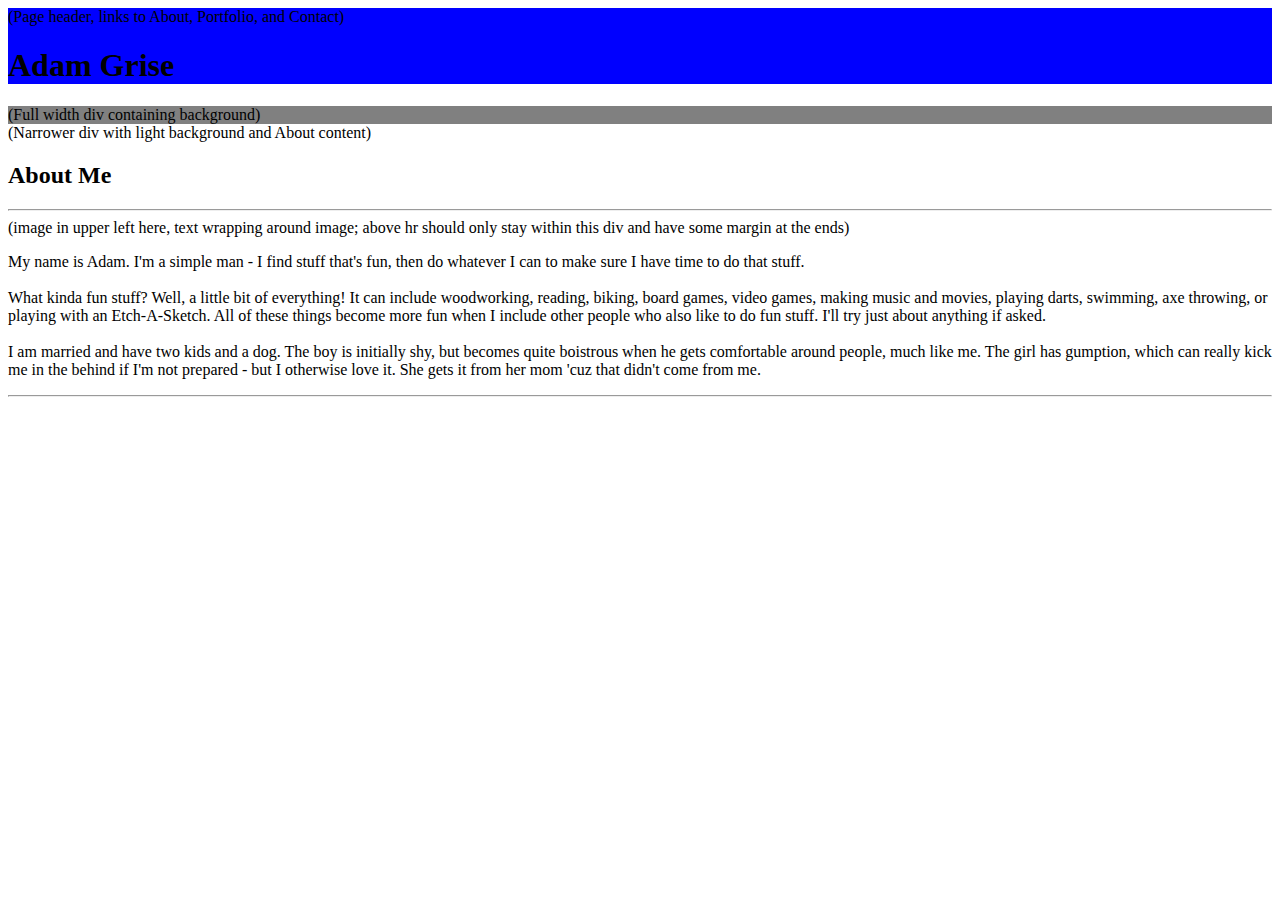
==== index.html @ 9be552af "html shell, basic code on index added" ====
<!DOCTYPE html>
<html>
<head>
    <meta charset="utf-8">
    <title>Adam G's Home Page</title>
    <meta name="viewport" content="width=device-width, initial-scale=1">
    <link rel="stylesheet" type="text/css" media="screen" href="assets/css/style.css">
    <script src="#"></script>
</head>
<body>
    <div class="header">(Page header, links to About, Portfolio, and Contact)
        <h1>Adam Grise</h1>
    </div>
    <div class="mainbg">
        (Full width div containing background)
        <div class="maincontent">
            (Narrower div with light background and About content)
            <h2>About Me</h2>
            <hr>
            (image in upper left here, text wrapping around image; above hr should only stay within this div and have some margin at the ends)
            <p>
                My name is Adam. I'm a simple man - I find stuff that's fun, then do whatever I can to make sure I have time to do that stuff.<br><br>
                What kinda fun stuff? Well, a little bit of everything! It can include woodworking, reading, biking, board games, video games, making music and movies, playing darts, swimming, axe throwing, or playing with an Etch-A-Sketch. All of these things become more fun when I include other people who also like to do fun stuff. I'll try just about anything if asked.<br><br>
                I am married and have two kids and a dog. The boy is initially shy, but becomes quite boistrous when he gets comfortable around people, much like me. The girl has gumption, which can really kick me in the behind if I'm not prepared - but I otherwise love it. She gets it from her mom 'cuz that didn't come from me.
            </p>
        </div>
    </div>

    <hr>

</body>
</html>
---- assets/css/style.css ----
/******** CLASSES *********/
.mainbg {
    background-color:gray;
}

.maincontent {
    background-color:white;
}

.header {
    background-color:blue;
}
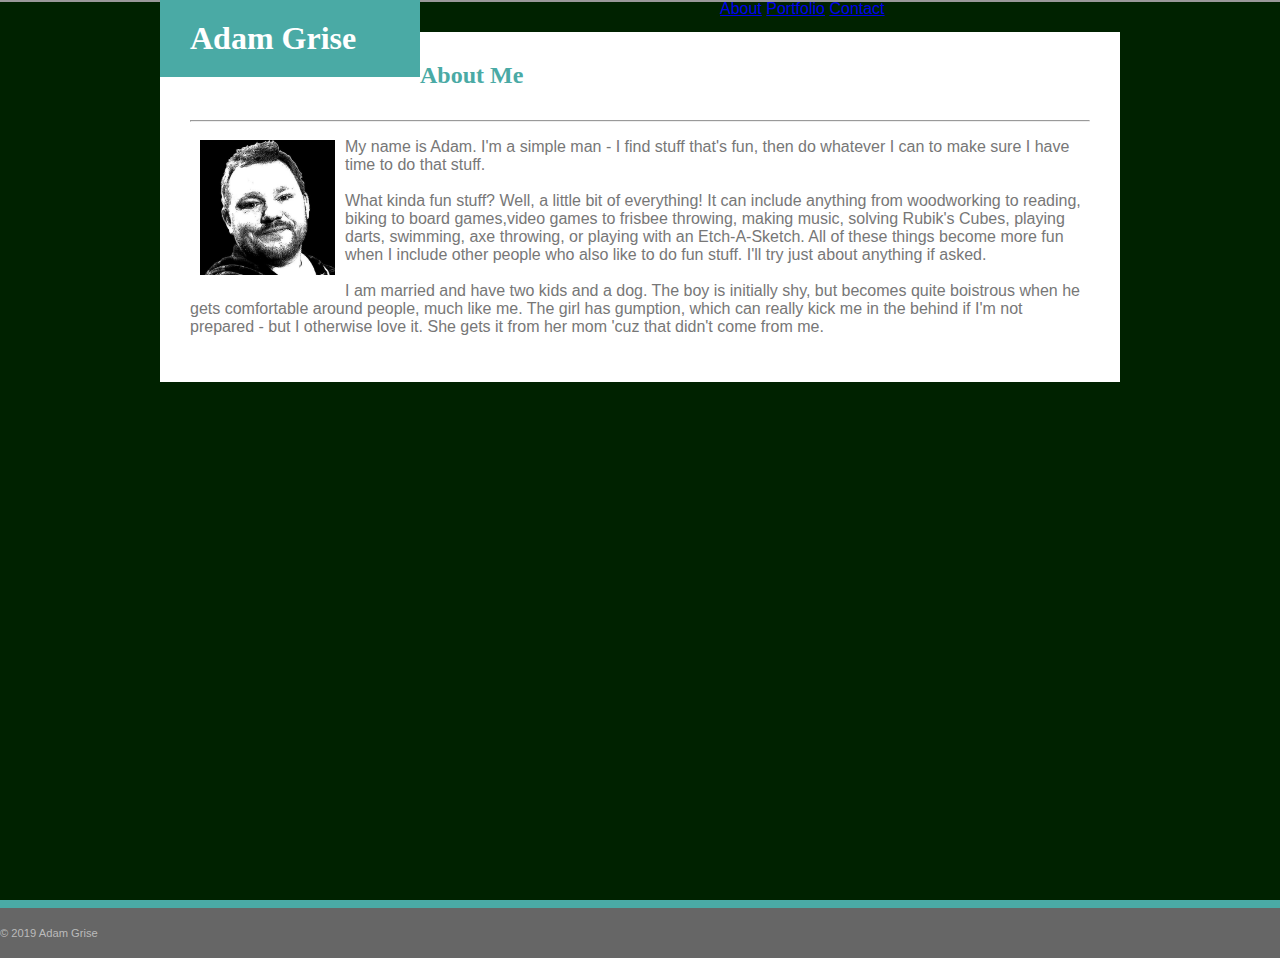
==== commit 9e0b4814: "ongoing changes to index and css, testing different styling options" ====
--- a/index.html
+++ b/index.html
@@ -1,5 +1,6 @@
 <!DOCTYPE html>
 <html>
+
 <head>
     <meta charset="utf-8">
     <title>Adam G's Home Page</title>
@@ -7,26 +8,52 @@
     <link rel="stylesheet" type="text/css" media="screen" href="assets/css/style.css">
     <script src="#"></script>
 </head>
+<!-- The main div containing the body and everything should be 960px wide.
+
+BONUS: Make your pages more sophisticated by adding style to text links, to image links, and to buttons for when a user hovers their cursor over them. A CSS hover tutorial can be found here: http://www.codeitpretty.com/2013/06/how-to-use-css-hover-effects.html
+
+You can use Adobe Kuler (https://color.adobe.com/create/color-wheel/) to find colors that match the theme (in this case, the primary color is Teal #4aaaa5).
+
+Make a "sticky footer." You will notice the dark grey footer will always rest just below the content. This is fine whenever your site has enough content to push it down past the height of most monitors. But if there isn't much content in the body, the footer could rest in the middle of the page:
+
+-Try to code the footer in a way that it will always remain at the bottom of the page, no matter how short the content is. A sticky footer tutorial can be found here: https://css-tricks.com/couple-takes-sticky-footer/
+-Give the Footer the following CSS:
+    border-top: 8px solid #4aaaa5;-->
+
 <body>
-    <div class="header">(Page header, links to About, Portfolio, and Contact)
-        <h1>Adam Grise</h1>
-    </div>
-    <div class="mainbg">
-        (Full width div containing background)
-        <div class="maincontent">
-            (Narrower div with light background and About content)
-            <h2>About Me</h2>
-            <hr>
-            (image in upper left here, text wrapping around image; above hr should only stay within this div and have some margin at the ends)
-            <p>
-                My name is Adam. I'm a simple man - I find stuff that's fun, then do whatever I can to make sure I have time to do that stuff.<br><br>
-                What kinda fun stuff? Well, a little bit of everything! It can include woodworking, reading, biking, board games, video games, making music and movies, playing darts, swimming, axe throwing, or playing with an Etch-A-Sketch. All of these things become more fun when I include other people who also like to do fun stuff. I'll try just about anything if asked.<br><br>
-                I am married and have two kids and a dog. The boy is initially shy, but becomes quite boistrous when he gets comfortable around people, much like me. The girl has gumption, which can really kick me in the behind if I'm not prepared - but I otherwise love it. She gets it from her mom 'cuz that didn't come from me.
-            </p>
+    <div class="topcontainer">
+        <div class="header">
+            <div id="title">
+                <h1>Adam Grise</h1>
+            </div>
+            <div id="links">
+                <a href="index.html">About</a>
+                <a href="portfolio.html">Portfolio</a>
+                <a href="contact.html">Contact</a>
+            </div>
         </div>
     </div>
 
-    <hr>
+    <div class="middlecontainer">
+        <h2>About Me</h2><br>
+        <hr>
+        <img class="profilepic" src="assets/images/adamheadshot.png">
+        <p>
+            My name is Adam. I'm a simple man - I find stuff that's fun, then do whatever I can to make sure I have time
+            to do that stuff.<br><br>
+            What kinda fun stuff? Well, a little bit of everything! It can include anything from woodworking to reading,
+            biking to board games,video games to frisbee throwing, making music, solving Rubik's Cubes, playing darts,
+            swimming, axe throwing, or playing with an Etch-A-Sketch. All of these things become more fun when I include
+            other people who also like to do fun stuff. I'll try just
+            about anything if asked.<br><br>
+            I am married and have two kids and a dog. The boy is initially shy, but becomes quite boistrous when he gets
+            comfortable around people, much like me. The girl has gumption, which can really kick me in the behind if
+            I'm not prepared - but I otherwise love it. She gets it from her mom 'cuz that didn't come from me.
+        </p>
+    </div>
+</body>
+<div class="bottomcontainer">
+    © 2019 Adam Grise
+</div>
 
-</body>
 </html>--- a/assets/css/style.css
+++ b/assets/css/style.css
@@ -1,12 +1,84 @@
-/******** CLASSES *********/
-.mainbg {
-    background-color:gray;
+/********  TAGS   *********/
+html {
+    height:100%;
 }
 
-.maincontent {
-    background-color:white;
+body{
+    color:#777777;
+    font-family:'Arial','Helvetica Neue', Helvetica, sans-serif;
+    background-color:#002200;
+    background-image:url("../images/prism.png");
+    margin:0 auto auto;
+    min-height: 100%;
+    position:relative;
+    padding-bottom:58px;
+} /* Body background pattern credited to Michal at toptal.com Subtle Patterns. */
+
+h1 {
+    padding:0;
+    margin:0;
+}
+
+h2 {
+    color:#4aaaa5;
+    font-family: 'Georgia', Times,'Times New Roman', serif;
+    margin:0 auto auto;
+    padding:0 0 5px;
+}
+
+/******** CLASSES *********/
+
+.middlecontainer {
+    width:900px;
+    background-color:#ffffff;
+    border-color:#dddddd;
+    margin:30px auto auto;
+    padding:30px;
+}
+
+.topcontainer {
+    padding:0;
+    margin:0;
+    background-color:#ffffff;
+    border-bottom: 2px solid #999999;
+}
+
+.bottomcontainer {
+    background-color:#666666;
+    color: #bbbbbb;
+    font-size: 0.7rem;
+    border-top: 8px solid #4aaaa5;
+    height:50px;
+    position:absolute;
+    left:0;
+    right:0;
+    bottom:0;
+    display: flex;
+    align-items: center;
+    text-align: center;
+}
+
+.profilepic {
+    width:15%;
+    float: left;
+    margin: 10px;
 }
 
 .header {
-    background-color:blue;
+    width:960px;
+    margin: 0 auto;
+}
+
+#title {
+    background-color:#4aaaa5;
+    color:#ffffff;
+    font-family: 'Georgia', Times,'Times New Roman', serif;
+    width: 200px;
+    padding: 20px 30px;
+    float:left;
+}
+
+#links {
+    width: 400px;
+    float:right;
 }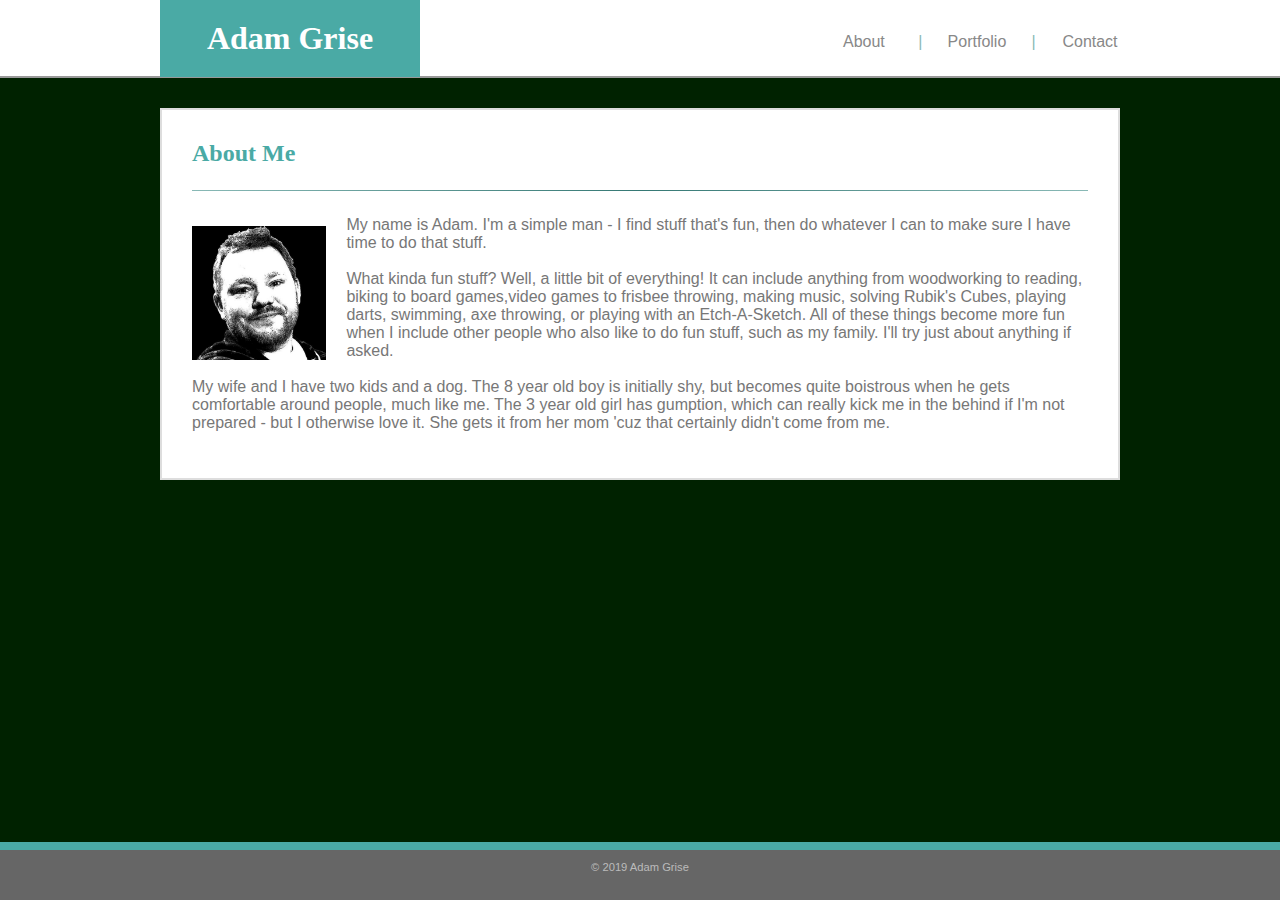
==== commit 73f734df: "finished all three pages, additional css and tweaks" ====
--- a/index.html
+++ b/index.html
@@ -3,22 +3,11 @@
 
 <head>
     <meta charset="utf-8">
-    <title>Adam G's Home Page</title>
+    <title>About - Adam G</title>
     <meta name="viewport" content="width=device-width, initial-scale=1">
     <link rel="stylesheet" type="text/css" media="screen" href="assets/css/style.css">
     <script src="#"></script>
 </head>
-<!-- The main div containing the body and everything should be 960px wide.
-
-BONUS: Make your pages more sophisticated by adding style to text links, to image links, and to buttons for when a user hovers their cursor over them. A CSS hover tutorial can be found here: http://www.codeitpretty.com/2013/06/how-to-use-css-hover-effects.html
-
-You can use Adobe Kuler (https://color.adobe.com/create/color-wheel/) to find colors that match the theme (in this case, the primary color is Teal #4aaaa5).
-
-Make a "sticky footer." You will notice the dark grey footer will always rest just below the content. This is fine whenever your site has enough content to push it down past the height of most monitors. But if there isn't much content in the body, the footer could rest in the middle of the page:
-
--Try to code the footer in a way that it will always remain at the bottom of the page, no matter how short the content is. A sticky footer tutorial can be found here: https://css-tricks.com/couple-takes-sticky-footer/
--Give the Footer the following CSS:
-    border-top: 8px solid #4aaaa5;-->
 
 <body>
     <div class="topcontainer">
@@ -27,9 +16,17 @@
                 <h1>Adam Grise</h1>
             </div>
             <div id="links">
-                <a href="index.html">About</a>
-                <a href="portfolio.html">Portfolio</a>
-                <a href="contact.html">Contact</a>
+                <div class="headerlink">
+                    <a href="index.html">About</a>
+                </div>
+                |
+                <div class="headerlink">
+                    <a href="portfolio.html">Portfolio</a>
+                </div>
+                |
+                <div class="headerlink">
+                    <a href="contact.html">Contact</a>
+                </div>
             </div>
         </div>
     </div>
@@ -44,16 +41,19 @@
             What kinda fun stuff? Well, a little bit of everything! It can include anything from woodworking to reading,
             biking to board games,video games to frisbee throwing, making music, solving Rubik's Cubes, playing darts,
             swimming, axe throwing, or playing with an Etch-A-Sketch. All of these things become more fun when I include
-            other people who also like to do fun stuff. I'll try just
+            other people who also like to do fun stuff, such as my family. I'll try just
             about anything if asked.<br><br>
-            I am married and have two kids and a dog. The boy is initially shy, but becomes quite boistrous when he gets
-            comfortable around people, much like me. The girl has gumption, which can really kick me in the behind if
-            I'm not prepared - but I otherwise love it. She gets it from her mom 'cuz that didn't come from me.
+            My wife and I have two kids and a dog. The 8 year old boy is initially shy, but becomes quite boistrous when
+            he gets
+            comfortable around people, much like me. The 3 year old girl has gumption, which can really kick me in the
+            behind if
+            I'm not prepared - but I otherwise love it. She gets it from her mom 'cuz that certainly didn't come from
+            me.
         </p>
     </div>
 </body>
 <div class="bottomcontainer">
-    © 2019 Adam Grise
+    <p>© 2019 Adam Grise</p>
 </div>
 
 </html>--- a/assets/css/style.css
+++ b/assets/css/style.css
@@ -1,18 +1,17 @@
+/**************************/
 /********  TAGS   *********/
-html {
-    height:100%;
-}
+/**************************/
 
 body{
+    height:100%;
     color:#777777;
     font-family:'Arial','Helvetica Neue', Helvetica, sans-serif;
     background-color:#002200;
     background-image:url("../images/prism.png");
-    margin:0 auto auto;
-    min-height: 100%;
+    margin:0;
     position:relative;
-    padding-bottom:58px;
-} /* Body background pattern credited to Michal at toptal.com Subtle Patterns. */
+}
+/* Body background pattern credited to Michal at toptal.com Subtle Patterns. */
 
 h1 {
     padding:0;
@@ -26,21 +25,80 @@
     padding:0 0 5px;
 }
 
+hr {
+    border:0;
+    margin:0 0 25px 0;
+    height:1px;
+    background:#333;
+    background-image:linear-gradient(to right, #89B9B6,#357874,#89B9B6);
+}
+
+textarea {
+    width: 100%;
+    margin:auto auto 10px;
+    color:#357874;
+    border: 1px solid #ccc;
+}
+
+textarea:hover {
+    border-color:#4aaaa5;
+}
+
+/* Thanks for css-tricks.com for the hr decoration. */
+
+        /* Links */
+a {
+    -o-transition:.5s;
+    -ms-transition:.5s;
+    -moz-transition:.5s;
+    -webkit-transition:.5s;
+    transition:.5s;
+}
+
+a:link {
+    color:#888;
+    text-decoration:none;
+}
+
+a:visited {
+    color:#aaa;
+    text-decoration:none;
+}
+
+a:focus {
+    color:#222;
+    text-decoration:none;
+}
+
+a:hover {
+    color:#4aaaa5;
+    text-decoration: underline;
+}
+
+a:active {
+    color:#000;
+    text-decoration:underline;
+}
+
+/**************************/
 /******** CLASSES *********/
-
-.middlecontainer {
-    width:900px;
-    background-color:#ffffff;
-    border-color:#dddddd;
-    margin:30px auto auto;
-    padding:30px;
-}
+/**************************/
 
 .topcontainer {
     padding:0;
     margin:0;
     background-color:#ffffff;
     border-bottom: 2px solid #999999;
+    height: 76px;
+}
+
+.middlecontainer {
+    width:896px;
+    background-color:#ffffff;
+    border: #dddddd 2px solid;
+    margin:30px auto 88px;
+    padding:30px;
+    min-height:100%;
 }
 
 .bottomcontainer {
@@ -49,25 +107,78 @@
     font-size: 0.7rem;
     border-top: 8px solid #4aaaa5;
     height:50px;
-    position:absolute;
+    text-align: center;
+    width: 100%;
+    position: fixed;
+    bottom:0;
     left:0;
-    right:0;
-    bottom:0;
-    display: flex;
-    align-items: center;
-    text-align: center;
 }
 
 .profilepic {
     width:15%;
     float: left;
-    margin: 10px;
+    margin: 10px 20px auto auto;
 }
 
 .header {
     width:960px;
     margin: 0 auto;
 }
+
+.headerlink {
+    width:100px;
+    display: inline-block;
+    text-align: center;
+}
+
+.portfoliolink {
+    display:inline-block;
+    padding:0;
+    border: 2px solid #142c2a;
+    margin: 10px;
+    width: 270px;
+    -o-transition:.5s;
+    -ms-transition:.5s;
+    -moz-transition:.5s;
+    -webkit-transition:.5s;
+    transition:.5s;
+}
+
+.portfoliolink:hover {
+    transform:scale(1.15);
+}
+
+textarea.name, textarea.email {
+    resize: none;
+}
+
+button.submit {
+    background-color:#4aaaa5;
+    border: 4px solid #fff;
+    color:#fff;
+    padding: 12px 26px;
+    font-size: 1.25rem;
+    border-radius: 10px;
+}
+
+button.submit:hover {
+    -o-transition:.5s;
+    -ms-transition:.5s;
+    -moz-transition:.5s;
+    -webkit-transition:.5s;
+    transition:.5s;
+    border: 4px solid #357874;
+}
+
+button.submit:active {
+    transition:none;
+    border: 4px solid #142c2a;
+    background-color: #307470;
+}
+
+/***************/
+/***** IDs *****/
+/***************/
 
 #title {
     background-color:#4aaaa5;
@@ -76,9 +187,12 @@
     width: 200px;
     padding: 20px 30px;
     float:left;
+    text-align: center;
 }
 
 #links {
-    width: 400px;
-    float:right;
+    width:100%;
+    text-align:right;
+    padding: 33px 0 0 20px;
+    color:#89B9B6;
 }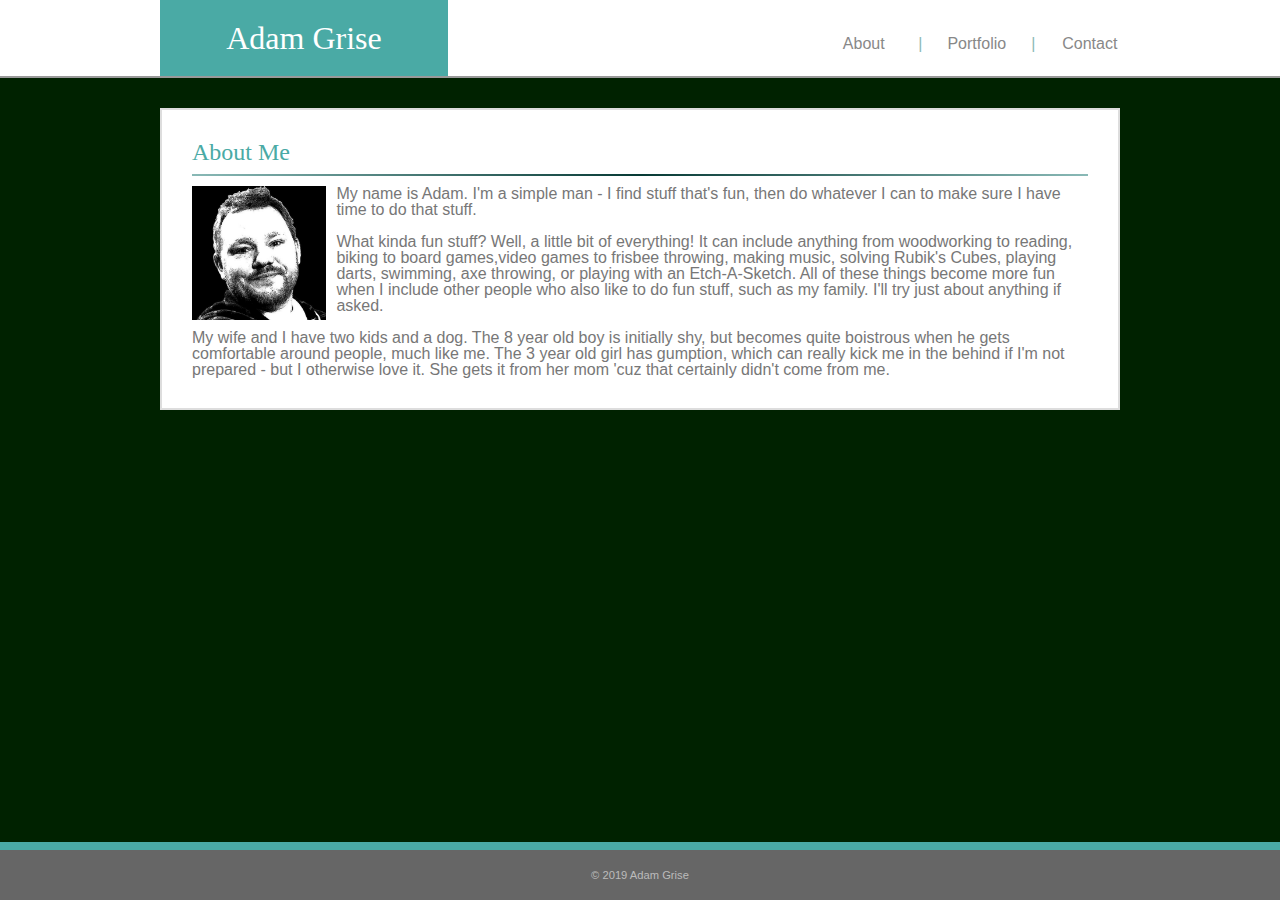
==== commit a53bba8a: "header overhaul, css major cleanup, other fixes" ====
--- a/index.html
+++ b/index.html
@@ -4,37 +4,38 @@
 <head>
     <meta charset="utf-8">
     <title>About - Adam G</title>
-    <meta name="viewport" content="width=device-width, initial-scale=1">
-    <link rel="stylesheet" type="text/css" media="screen" href="assets/css/style.css">
-    <script src="#"></script>
+    <link rel="stylesheet" type="text/css" href="assets/css/reset.css">
+    <link rel="stylesheet" type="text/css" href="assets/css/style.css">
 </head>
 
 <body>
-    <div class="topcontainer">
-        <div class="header">
-            <div id="title">
+    <header class="header">
+        <div class="header-content">
+            <a id="title" href="index.html">
                 <h1>Adam Grise</h1>
-            </div>
-            <div id="links">
-                <div class="headerlink">
+            </a>
+            <div id="nav-section">
+                <div class="nav-link">
                     <a href="index.html">About</a>
                 </div>
                 |
-                <div class="headerlink">
+                <div class="nav-link">
                     <a href="portfolio.html">Portfolio</a>
                 </div>
                 |
-                <div class="headerlink">
+                <div class="nav-link">
                     <a href="contact.html">Contact</a>
                 </div>
             </div>
         </div>
-    </div>
+    </header>
 
-    <div class="middlecontainer">
-        <h2>About Me</h2><br>
-        <hr>
-        <img class="profilepic" src="assets/images/adamheadshot.png">
+    <section class="main-content">
+        <div class="main-content-label">
+            <h2>About Me</h2>
+            <div class="better-hr"></div>
+        </div>
+        <img class="profile-pic" src="assets/images/adamheadshot.png">
         <p>
             My name is Adam. I'm a simple man - I find stuff that's fun, then do whatever I can to make sure I have time
             to do that stuff.<br><br>
@@ -50,10 +51,11 @@
             I'm not prepared - but I otherwise love it. She gets it from her mom 'cuz that certainly didn't come from
             me.
         </p>
-    </div>
+    </section>
+    
+    <footer class="footer">
+        <p>© 2019 Adam Grise</p>
+    </footer>
 </body>
-<div class="bottomcontainer">
-    <p>© 2019 Adam Grise</p>
-</div>
 
 </html>--- a/assets/css/style.css
+++ b/assets/css/style.css
@@ -13,78 +13,80 @@
 }
 /* Body background pattern credited to Michal at toptal.com Subtle Patterns. */
 
+/* I don't know the best way to take care of properties on things where I have like a Title div and an h1 inside it; better to place the properties on the h1 or the Title div? I tend to put the font-size and family stuff in the header tags, and everything else in the divs. *shrug*/
+
+h1, h2, h3, h4, h5, h6 {
+    font-family: Georgia, Times, 'Times New Roman', serif;
+    text-decoration: none;
+}
+
 h1 {
-    padding:0;
-    margin:0;
+    font-size: 32px;
 }
 
 h2 {
-    color:#4aaaa5;
-    font-family: 'Georgia', Times,'Times New Roman', serif;
-    margin:0 auto auto;
-    padding:0 0 5px;
-}
-
-hr {
-    border:0;
-    margin:0 0 25px 0;
-    height:1px;
-    background:#333;
-    background-image:linear-gradient(to right, #89B9B6,#357874,#89B9B6);
-}
-
+    font-size: 24px;
+}
+
+/* Contact form fields */
 textarea {
-    width: 100%;
-    margin:auto auto 10px;
+    width: 99%;
+    margin:4px 0 10px;
     color:#357874;
-    border: 1px solid #ccc;
+    border: 2px solid #ccc;
+    transition:0.25s;
 }
 
 textarea:hover {
     border-color:#4aaaa5;
 }
 
-/* Thanks for css-tricks.com for the hr decoration. */
-
-        /* Links */
+/* Disallow changing the size of the contact boxes... */
+textarea.name, textarea.email {
+    resize: none;
+}
+
+/* Links; <3 transitions */
 a {
-    -o-transition:.5s;
-    -ms-transition:.5s;
-    -moz-transition:.5s;
-    -webkit-transition:.5s;
-    transition:.5s;
-}
-
-a:link {
+    transition:.3s;
+    display:inline-block;
+}
+
+a:link, a:visited {
     color:#888;
     text-decoration:none;
 }
 
-a:visited {
-    color:#aaa;
-    text-decoration:none;
-}
-
-a:focus {
-    color:#222;
-    text-decoration:none;
-}
-
 a:hover {
     color:#4aaaa5;
-    text-decoration: underline;
+}
+
+a:after {
+    content: '';
+    width: 0px;
+    height: 2px;
+    display: block;
+    background: #4aaaa5;
+    position: relative;
+    transition:.3s;
+    bottom:31px;
+}
+
+a:hover:after {
+    width:100%;
 }
 
 a:active {
     color:#000;
-    text-decoration:underline;
 }
 
 /**************************/
 /******** CLASSES *********/
 /**************************/
 
-.topcontainer {
+/* .... HEADER CLASSES .... */
+
+.header {
     padding:0;
     margin:0;
     background-color:#ffffff;
@@ -92,7 +94,22 @@
     height: 76px;
 }
 
-.middlecontainer {
+.header-content {
+    width:960px;
+    margin: 0 auto;
+    padding: 0;
+    height:76px;
+}
+
+.nav-link {
+    width:100px;
+    display: inline-block;
+    text-align: center;
+}
+
+/* .... MAIN CONTENT CLASSES .... */
+
+.main-content {
     width:896px;
     background-color:#ffffff;
     border: #dddddd 2px solid;
@@ -101,57 +118,39 @@
     min-height:100%;
 }
 
-.bottomcontainer {
-    background-color:#666666;
-    color: #bbbbbb;
-    font-size: 0.7rem;
-    border-top: 8px solid #4aaaa5;
-    height:50px;
-    text-align: center;
-    width: 100%;
-    position: fixed;
-    bottom:0;
-    left:0;
-}
-
-.profilepic {
-    width:15%;
+.main-content-label {
+    color:#4aaaa5;
+}
+
+/* Thanks for css-tricks.com for the inspiration for the hr decoration. But then Haydn told us hrs suck, so I made this one instead. It doesn't deal with the border on an existing div - it's just its own div so I can set its width and do other fun stuff with it. Gradients are easier to do without having to use webkits and stuff. */
+.better-hr {
+    margin:10px 0;
+    height:2px;
+    width:100%;
+    background-image:linear-gradient(to right,#89B9B6,#073a35,#89B9B6);;
+}
+
+.profile-pic {
+    width: 15%;
     float: left;
-    margin: 10px 20px auto auto;
-}
-
-.header {
-    width:960px;
-    margin: 0 auto;
-}
-
-.headerlink {
-    width:100px;
-    display: inline-block;
-    text-align: center;
-}
-
-.portfoliolink {
+    margin: 0 10px 3px 0;
+}
+
+.portfolio-link {
     display:inline-block;
     padding:0;
     border: 2px solid #142c2a;
     margin: 10px;
     width: 270px;
-    -o-transition:.5s;
-    -ms-transition:.5s;
-    -moz-transition:.5s;
-    -webkit-transition:.5s;
     transition:.5s;
 }
 
-.portfoliolink:hover {
+/* Love these transitions */
+.portfolio-link:hover {
     transform:scale(1.15);
 }
 
-textarea.name, textarea.email {
-    resize: none;
-}
-
+/* That Submit button though */
 button.submit {
     background-color:#4aaaa5;
     border: 4px solid #fff;
@@ -162,18 +161,30 @@
 }
 
 button.submit:hover {
-    -o-transition:.5s;
-    -ms-transition:.5s;
-    -moz-transition:.5s;
-    -webkit-transition:.5s;
-    transition:.5s;
-    border: 4px solid #357874;
+    transition:.25s;
+    border: 4px solid #439792;
 }
 
 button.submit:active {
     transition:none;
-    border: 4px solid #142c2a;
-    background-color: #307470;
+    border: 4px solid #2c615c;
+    background-color: #3d9690;
+}
+
+/* .... FOOTER CLASSES .... */
+
+.footer {
+    background-color:#666666;
+    color: #bbbbbb;
+    font-size: 0.7rem;
+    border-top: 8px solid #4aaaa5;
+    height:50px;
+    line-height:50px;
+    text-align: center;
+    width: 100%;
+    position: fixed;
+    bottom:0;
+    left:0;
 }
 
 /***************/
@@ -183,16 +194,27 @@
 #title {
     background-color:#4aaaa5;
     color:#ffffff;
-    font-family: 'Georgia', Times,'Times New Roman', serif;
-    width: 200px;
-    padding: 20px 30px;
-    float:left;
+    min-width: 200px;
+    width: 30%;
+    height: 76px;
     text-align: center;
-}
-
-#links {
-    width:100%;
+    line-height: 76px;
+    display:inline-block;
+    transition:none;
+}
+    
+#title:hover:after {
+    width:0%; /* Prevent the underlining for the title link */
+}
+
+#nav-section {
+    min-width:330px;
+    width:69%;
+    height:76px;
+    line-height:76px;
     text-align:right;
-    padding: 33px 0 0 20px;
     color:#89B9B6;
+    display:inline-block;
+    position:relative;
+    left:25px;
 }